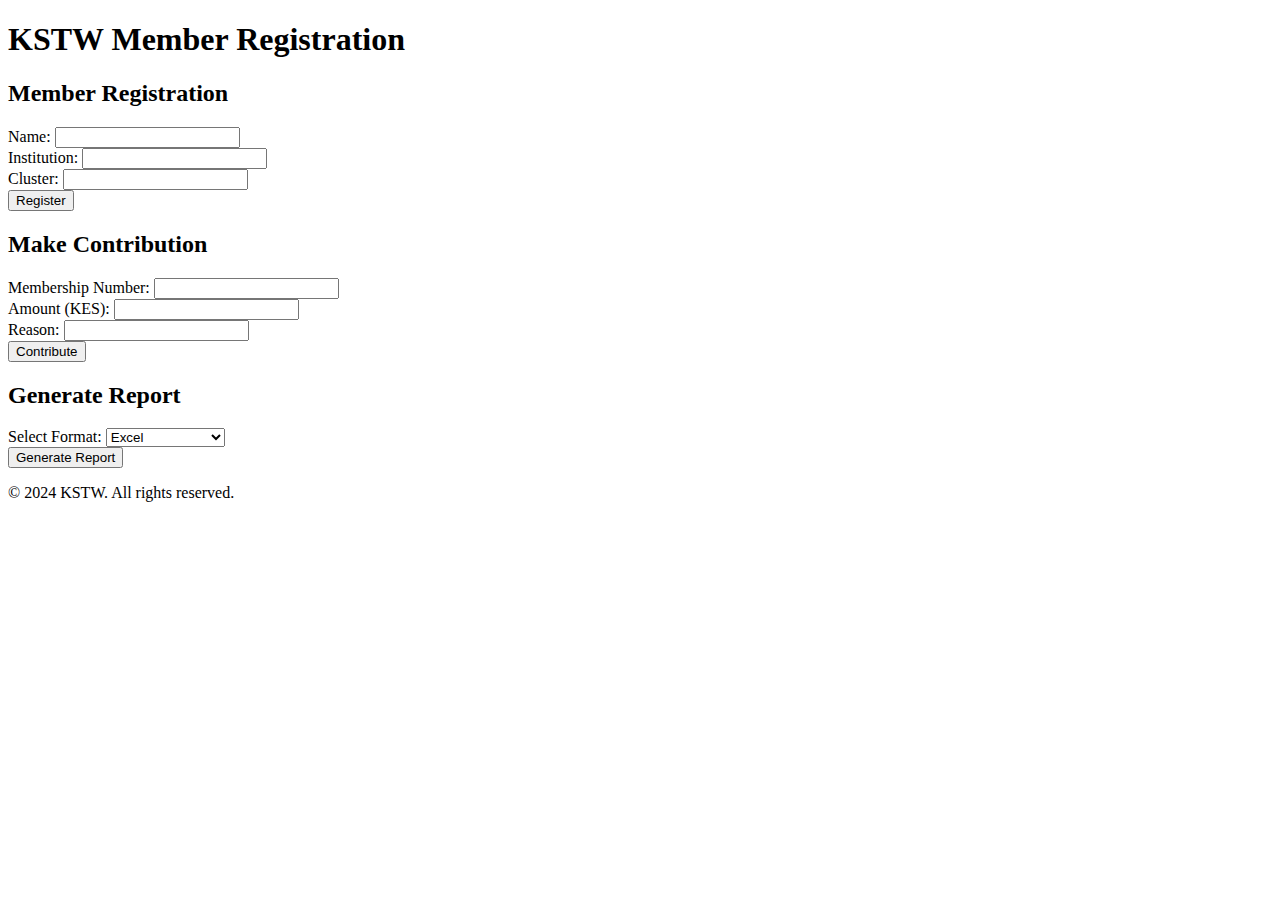
==== index.html @ d7ddd547 "Add files via upload" ====
<!DOCTYPE html>
<html lang="en">
<head>
    <meta charset="UTF-8">
    <meta name="viewport" content="width=device-width, initial-scale=1.0">
    <title>KSTW Member Registration</title>
    <link rel="stylesheet" href="css/styles.css">
</head>
<body>
    <header>
        <h1>KSTW Member Registration</h1>
    </header>
    
    <main>
        <section id="registration-section">
            <h2>Member Registration</h2>
            <form id="registration-form">
                <label for="name">Name:</label>
                <input type="text" id="name" name="name" required><br>
                <label for="institution">Institution:</label>
                <input type="text" id="institution" name="institution" required><br>
                <label for="cluster">Cluster:</label>
                <input type="text" id="cluster" name="cluster" required><br>
                <button type="submit">Register</button>
            </form>
        </section>

        <section id="contribution-section">
            <h2>Make Contribution</h2>
            <form id="contribution-form">
                <label for="memberNumber">Membership Number:</label>
                <input type="text" id="memberNumber" name="memberNumber" required><br>
                <label for="amount">Amount (KES):</label>
                <input type="number" id="amount" name="amount" required><br>
                <label for="reason">Reason:</label>
                <input type="text" id="reason" name="reason" required><br>
                <button type="submit">Contribute</button>
            </form>
        </section>

        <section id="report-section">
            <h2>Generate Report</h2>
            <form id="report-form">
                <label for="format">Select Format:</label>
                <select id="format" name="format">
                    <option value="xl">Excel</option>
                    <option value="docs">Word Document</option>
                    <option value="csv">CSV</option>
                    <option value="pdf">PDF</option>
                </select><br>
                <button type="submit">Generate Report</button>
            </form>
        </section>
    </main>

    <footer>
        <p>&copy; 2024 KSTW. All rights reserved.</p>
    </footer>
    <script src="js/app.js"></script>
</body>
</html>
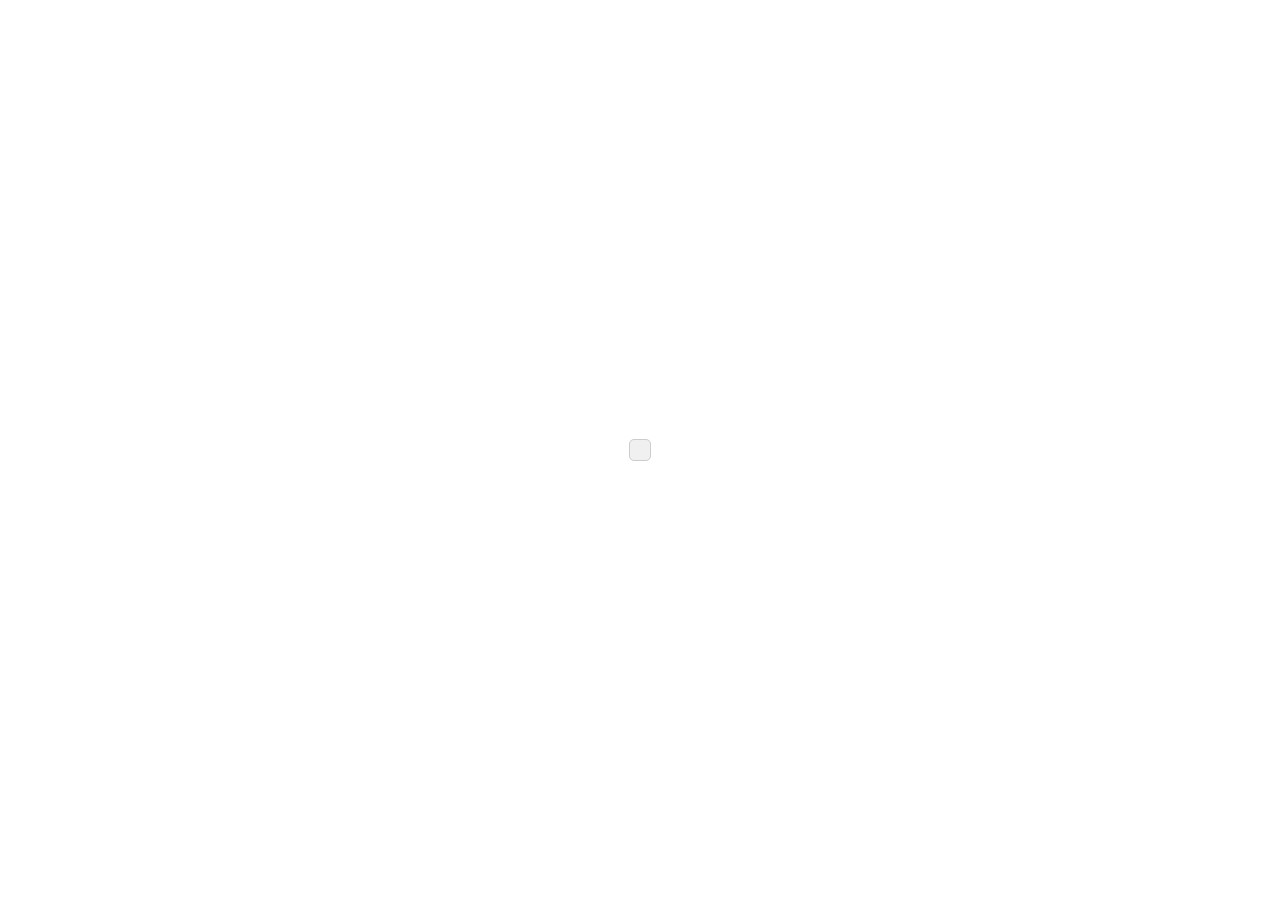
==== commit 3f7e75ba: "Update index.html" ====
--- a/index.html
+++ b/index.html
@@ -4,58 +4,59 @@
     <meta charset="UTF-8">
     <meta name="viewport" content="width=device-width, initial-scale=1.0">
     <title>KSTW Member Registration</title>
-    <link rel="stylesheet" href="css/styles.css">
+    <style>
+        body {
+            font-family: Arial, sans-serif;
+            display: flex;
+            justify-content: center;
+            align-items: center;
+            height: 100vh;
+            margin: 0;
+        }
+
+        .flash-message {
+            padding: 10px;
+            background-color: #f0f0f0;
+            border: 1px solid #ccc;
+            border-radius: 5px;
+            text-align: center;
+        }
+    </style>
 </head>
 <body>
-    <header>
-        <h1>KSTW Member Registration</h1>
-    </header>
-    
-    <main>
-        <section id="registration-section">
-            <h2>Member Registration</h2>
-            <form id="registration-form">
-                <label for="name">Name:</label>
-                <input type="text" id="name" name="name" required><br>
-                <label for="institution">Institution:</label>
-                <input type="text" id="institution" name="institution" required><br>
-                <label for="cluster">Cluster:</label>
-                <input type="text" id="cluster" name="cluster" required><br>
-                <button type="submit">Register</button>
-            </form>
-        </section>
+    <div class="flash-message" id="flash-message"></div>
 
-        <section id="contribution-section">
-            <h2>Make Contribution</h2>
-            <form id="contribution-form">
-                <label for="memberNumber">Membership Number:</label>
-                <input type="text" id="memberNumber" name="memberNumber" required><br>
-                <label for="amount">Amount (KES):</label>
-                <input type="number" id="amount" name="amount" required><br>
-                <label for="reason">Reason:</label>
-                <input type="text" id="reason" name="reason" required><br>
-                <button type="submit">Contribute</button>
-            </form>
-        </section>
+    <script>
+        let database = [];
 
-        <section id="report-section">
-            <h2>Generate Report</h2>
-            <form id="report-form">
-                <label for="format">Select Format:</label>
-                <select id="format" name="format">
-                    <option value="xl">Excel</option>
-                    <option value="docs">Word Document</option>
-                    <option value="csv">CSV</option>
-                    <option value="pdf">PDF</option>
-                </select><br>
-                <button type="submit">Generate Report</button>
-            </form>
-        </section>
-    </main>
+        function registerMember(name, institution, cluster) {
+            let membershipNumber = generateMembershipNumber();
+            notifyMember(name, membershipNumber);
 
-    <footer>
-        <p>&copy; 2024 KSTW. All rights reserved.</p>
-    </footer>
-    <script src="js/app.js"></script>
+            let flashMessage = `Dear ${name}, your registration was successful. Your membership number is: ${membershipNumber}`;
+            document.getElementById('flash-message').innerText = flashMessage;
+
+            redirectToLoginPage();
+
+            return membershipNumber;
+        }
+
+        function generateMembershipNumber() {
+            let prefix = "KSTW0001-24";
+            let uniqueNumber = Math.floor(Math.random() * 10000) + 1;
+            return prefix + uniqueNumber.toString().padStart(4, '0');
+        }
+
+        function notifyMember(name, membershipNumber) {
+            console.log(`Dear ${name}, your registration was successful. Your membership number is: ${membershipNumber}`);
+        }
+
+        function redirectToLoginPage() {
+            console.log("Redirecting to login page...");
+            setTimeout(() => {
+                console.log("Redirected to login page.");
+            }, 2000); 
+        }
+    </script>
 </body>
-</html>+</html>
